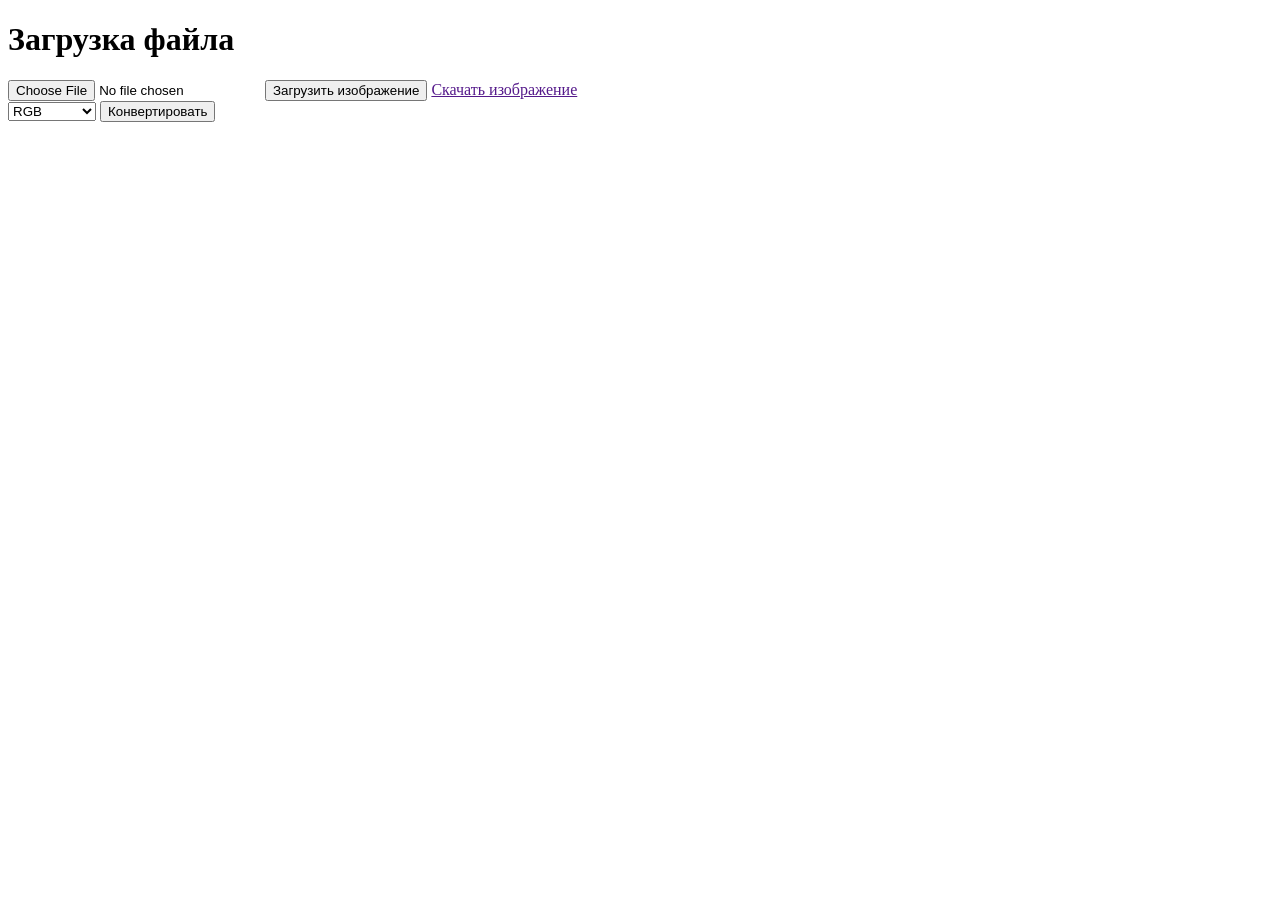
==== index.html @ 59953c2b "baza" ====
<!DOCTYPE html>
<html lang="en" xmlns:th="http://www.thymeleaf.org">
<head>
    <meta charset="UTF-8">
    <meta name="viewport" content="width=device-width, initial-scale=1.0">
    <title>Форма загрузки файла</title>
    <link rel="stylesheet" type="text/css"
          href="/css/style.css">

    <script src="https://code.jquery.com/jquery-3.6.0.min.js"></script>
</head>
<body>

<h1>Загрузка файла</h1>

<!--<form id="fileUploadForm" enctype="multipart/form-data">-->
<input type="file" id="file">
<button onclick="upload()" enctype="multipart/form-data">Загрузить изображение</button>
<a id="downloadLink" href="" download>Скачать изображение</a>

<form id="imageForm" enctype="multipart/form-data">
    <label>
        <select name="colorSpace">
            <option value="RGB">RGB</option>
            <option value="HSL">HSL</option>
            <option value="HSV">HSV</option>
            <option value="YCbCr.601">YCbCr.601</option>
            <option value="YCbCr.709">YCbCr.709</option>
            <option value="YCoCg">YCoCg</option>
            <option value="CMY">CMY</option>
        </select>
    </label>
    <button onclick="convert()" type="button" id="convertButton">Конвертировать</button>
</form>

<canvas id="canvas" style="width: 1400px;"></canvas>
<!--</form>-->

<script src="js/index.js"></script>
<!--<script src="js/convert.js"></script>-->

</body>
</html>
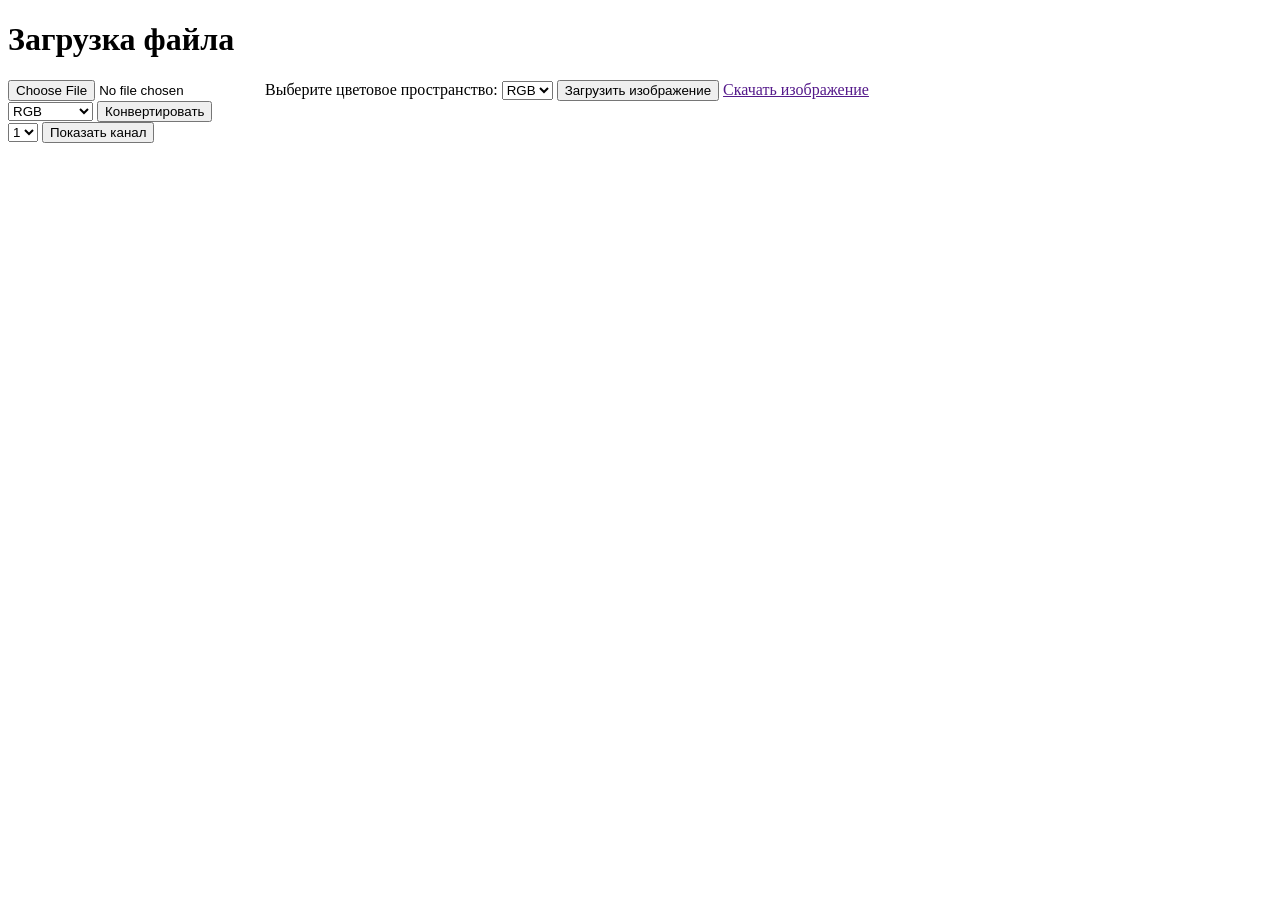
==== commit a92d1c39: "add converters" ====
--- a/index.html
+++ b/index.html
@@ -1,38 +1,62 @@
 <!DOCTYPE html>
-<html lang="en" xmlns:th="http://www.thymeleaf.org">
+<html lang="en">
 <head>
     <meta charset="UTF-8">
     <meta name="viewport" content="width=device-width, initial-scale=1.0">
     <title>Форма загрузки файла</title>
-    <link rel="stylesheet" type="text/css"
-          href="/css/style.css">
-
+    <link rel="stylesheet" type="text/css" href="css/style.css">
     <script src="https://code.jquery.com/jquery-3.6.0.min.js"></script>
 </head>
 <body>
 
 <h1>Загрузка файла</h1>
 
+<!--<form id="uploadForm" enctype="multipart/form-data">-->
+<!--    <input type="file" name="photo" id="file">-->
+<!--    <label for="colorSpace">Выберите цветовое пространство:</label>-->
+<!--    <select name="colorSpace" id="colorSpace">-->
+<!--        <option value="RGB">RGB</option>-->
+<!--        <option value="HSL">HSL</option>-->
+<!--        <option value="HSV">HSV</option>-->
+<!--    </select>-->
+<!--    <button type="submit" id="submitButton" onclick="upload()">Загрузить изображение</button>-->
+<!--</form>-->
+
 <!--<form id="fileUploadForm" enctype="multipart/form-data">-->
 <input type="file" id="file">
+<label for="colorSpace">Выберите цветовое пространство:</label>
+    <select name="colorSpace" id="colorSpace">
+        <option value="RGB">RGB</option>
+        <option value="HSL">HSL</option>
+        <option value="HSV">HSV</option>
+    </select>
 <button onclick="upload()" enctype="multipart/form-data">Загрузить изображение</button>
 <a id="downloadLink" href="" download>Скачать изображение</a>
 
 <form id="imageForm" enctype="multipart/form-data">
     <label>
-        <select name="colorSpace">
-            <option value="RGB">RGB</option>
-            <option value="HSL">HSL</option>
-            <option value="HSV">HSV</option>
-            <option value="YCbCr.601">YCbCr.601</option>
-            <option value="YCbCr.709">YCbCr.709</option>
-            <option value="YCoCg">YCoCg</option>
-            <option value="CMY">CMY</option>
+        <select name="toColorSpace">
+            <option class="converterType" value="RGB">RGB</option>
+            <option class="converterType" value="HSL">HSL</option>
+            <option class="converterType" value="HSV">HSV</option>
+            <option class="converterType" value="YCbCr601">YCbCr601</option>
+            <option class="converterType" value="YCbCr709">YCbCr709</option>
+            <option class="converterType" value="YCoCg">YCoCg</option>
+            <option class="converterType" value="CMY">CMY</option>
         </select>
     </label>
     <button onclick="convert()" type="button" id="convertButton">Конвертировать</button>
 </form>
-
+<form id="filterForm" enctype="multipart/form-data">
+    <label>
+        <select name="channel">
+            <option class="numberChannel" value="1">1</option>
+            <option class="numberChannel" value="2">2</option>
+            <option class="numberChannel" value="3">3</option>
+        </select>
+    </label>
+    <button onclick="chooseFilter()" type="button" id="numberChannelButton">Показать канал</button>
+</form>
 <canvas id="canvas" style="width: 1400px;"></canvas>
 <!--</form>-->
 
--- a/css/style.css
+++ b/css/style.css
@@ -0,0 +1,3 @@
+#imageForm {
+    /*display: none;*/
+}
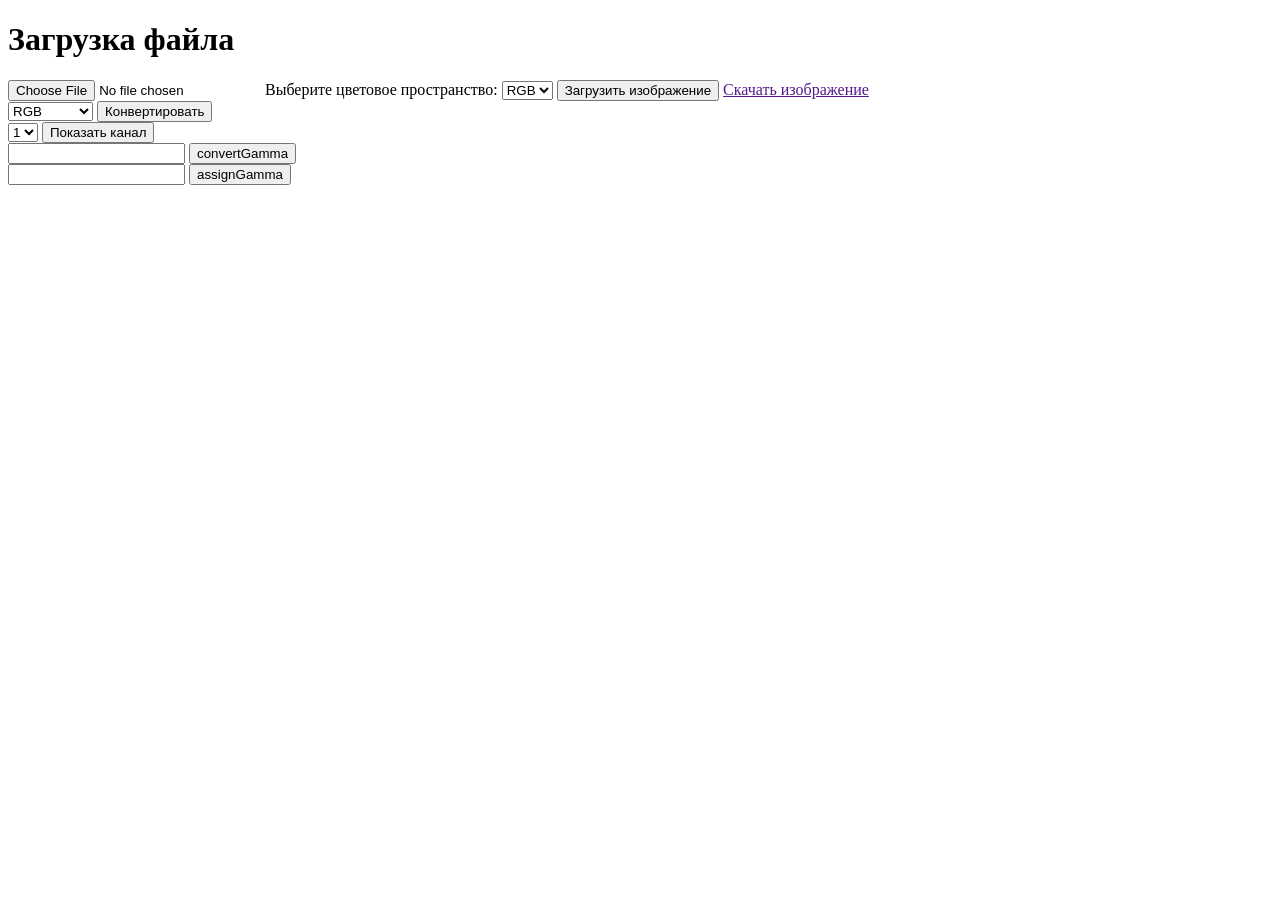
==== commit 6e10d449: "add lab-3" ====
--- a/index.html
+++ b/index.html
@@ -47,6 +47,7 @@
     </label>
     <button onclick="convert()" type="button" id="convertButton">Конвертировать</button>
 </form>
+
 <form id="filterForm" enctype="multipart/form-data">
     <label>
         <select name="channel">
@@ -57,11 +58,28 @@
     </label>
     <button onclick="chooseFilter()" type="button" id="numberChannelButton">Показать канал</button>
 </form>
+
+<form id="convertGammaForm" enctype="multipart/form-data">
+    <label>
+        <input type="number" id="doubleInputConvertGamma" name="convertGamma" step="any">
+    </label>
+    <button onclick="chooseConvertGamma()" type="button" id="convertGammaButton">convertGamma</button>
+</form>
+
+<form id="assignGammaForm" enctype="multipart/form-data">
+    <label>
+        <label>
+            <input type="number" id="doubleInputAssignGamma" name="assignGamma" step="any">
+        </label>
+    </label>
+    <button onclick="chooseAssignGamma()" type="button" id="assignGammaButton">assignGamma</button>
+</form>
+
 <canvas id="canvas" style="width: 1400px;"></canvas>
 <!--</form>-->
 
 <script src="js/index.js"></script>
-<!--<script src="js/convert.js"></script>-->
+<script src="js/gamma.js"></script>
 
 </body>
 </html>
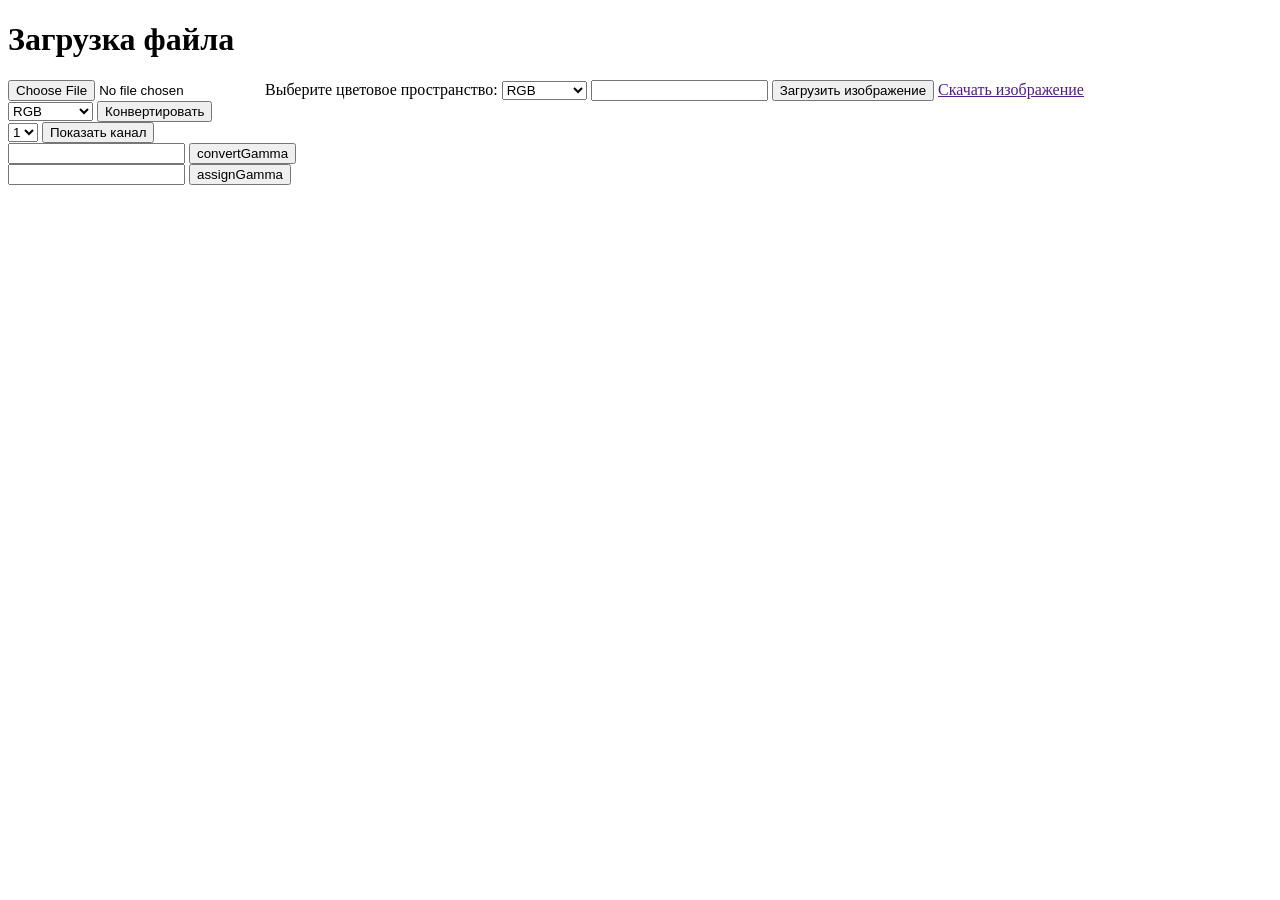
==== commit e4360584: "add lab-3 v2" ====
--- a/index.html
+++ b/index.html
@@ -25,11 +25,18 @@
 <!--<form id="fileUploadForm" enctype="multipart/form-data">-->
 <input type="file" id="file">
 <label for="colorSpace">Выберите цветовое пространство:</label>
-    <select name="colorSpace" id="colorSpace">
-        <option value="RGB">RGB</option>
-        <option value="HSL">HSL</option>
-        <option value="HSV">HSV</option>
-    </select>
+<select name="colorSpace" id="colorSpace">
+    <option value="RGB">RGB</option>
+    <option value="HSL">HSL</option>
+    <option value="HSV">HSV</option>
+    <option class="converterType" value="YCbCr601">YCbCr601</option>
+    <option class="converterType" value="YCbCr709">YCbCr709</option>
+    <option class="converterType" value="YCoCg">YCoCg</option>
+    <option class="converterType" value="CMY">CMY</option>
+</select>
+<label>
+    <input type="number" id="gamma" name="gamma" step="any">
+</label>
 <button onclick="upload()" enctype="multipart/form-data">Загрузить изображение</button>
 <a id="downloadLink" href="" download>Скачать изображение</a>
 
